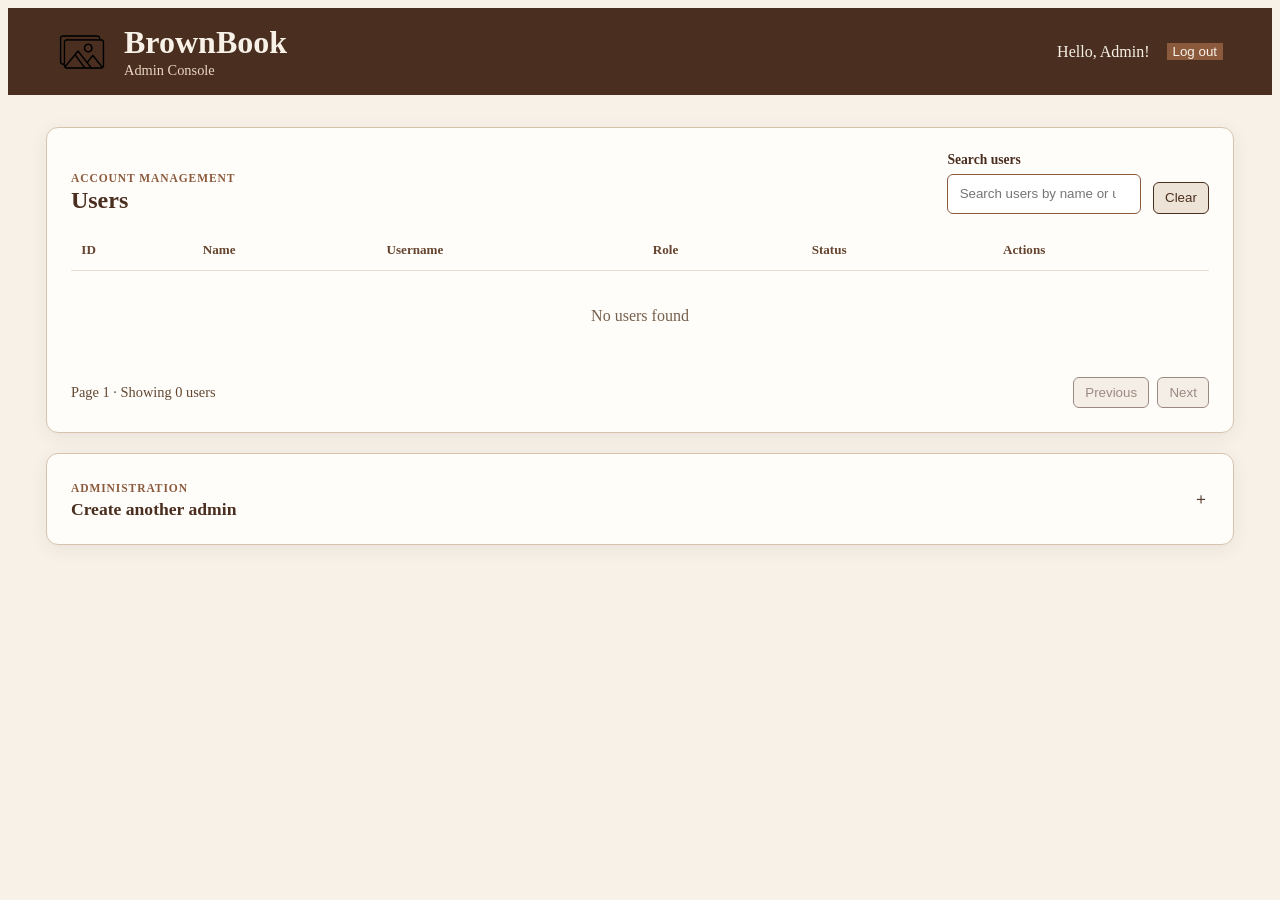
==== admin.html @ 1f363606 "Admin dashboard styling and logic." ====
<!DOCTYPE html>
<html lang="en">
<head>
    <meta charset="UTF-8">
    <meta name="viewport" content="width=device-width, initial-scale=1.0">
    <title>Admin - BrownBook</title>
    <link rel="icon" type="image/png" href="images/brownbook_logo.png">
    <link rel="stylesheet" href="style/basic_style.css">
    <link rel="stylesheet" href="style/admin.css">
    <script src="scripts/admin.js" defer></script>
</head>
<body>
    <header class="admin-header">
        <div class="brand">
            <img src="images/brownbook_logo.png" alt="BrownBook logo">
            <div><h1>BrownBook</h1><span class="subtitle">Admin Console</span></div>
        </div>
        <div class="header-actions">
            <p>Hello, <span id="admin-name"></span>!</p>
            <button id="logout-button" type="button">Log out</button>
        </div>
    </header>

    <div id="status-message" class="status-message" role="status" aria-live="polite"></div>

    <main class="admin-main">
        <section class="panel" aria-labelledby="users-heading">
            <div class="section-heading">
                <div><p class="eyebrow">Account management</p><h2 id="users-heading">Users</h2></div>
                <label class="search-control" for="user-search-bar">Search users
                    <input id="user-search-bar" type="search" placeholder="Search users by name or username" autocomplete="off">
                </label>
                <button id="user-search-clear" class="secondary-button" type="button">Clear</button>
            </div>
            <div class="table-wrap">
                <table id="users-table" aria-label="BrownBook user accounts">
                    <thead><tr><th scope="col">ID</th><th scope="col">Name</th><th scope="col">Username</th><th scope="col">Role</th><th scope="col">Status</th><th scope="col">Actions</th></tr></thead>
                    <tbody id="users-table-body"></tbody>
                </table>
                <p id="users-loading" class="table-message" hidden>Loading users…</p>
                <p id="users-empty" class="table-message" hidden>No users found</p>
            </div>
            <div class="pagination"><span id="page-info">Page 1</span><div><button id="page-prev" class="secondary-button" type="button">Previous</button><button id="page-next" class="secondary-button" type="button">Next</button></div></div>
        </section>

        <details class="panel create-panel">
            <summary><span><span class="eyebrow">Administration</span><strong>Create another admin</strong></span><span aria-hidden="true">＋</span></summary>
            <form id="create-admin-form" class="admin-form">
                <label for="new-admin-first">First name<input id="new-admin-first" name="firstName" type="text" maxlength="50" autocomplete="given-name"></label>
                <label for="new-admin-last">Last name<input id="new-admin-last" name="lastName" type="text" maxlength="50" autocomplete="family-name"></label>
                <label for="new-admin-login">Username<input id="new-admin-login" name="login" type="text" maxlength="50" required autocomplete="username"></label>
                <label for="new-admin-password">Password<input id="new-admin-password" name="password" type="password" required autocomplete="new-password"></label>
                <button type="submit">Create admin</button>
            </form>
        </details>

        <section id="contacts-panel" class="panel hidden" aria-labelledby="contacts-heading">
            <div class="section-heading">
                <h2 id="contacts-heading">Contacts for <span id="contacts-owner"></span></h2>
                <label class="search-control" for="admin-contact-search">Search contacts<input id="admin-contact-search" type="search" placeholder="Search this user's contacts" autocomplete="off"></label>
                <button id="contacts-close" class="secondary-button" type="button">Close</button>
            </div>
            <div class="table-wrap"><table aria-label="Read-only user contacts"><thead><tr><th scope="col">Name</th><th scope="col">Email</th><th scope="col">Phone</th></tr></thead><tbody id="admin-contacts-body"></tbody></table><p id="contacts-empty" class="table-message" hidden>No contacts found</p></div>
        </section>
    </main>
</body>
</html>
---- style/basic_style.css ----
:root {
    --dark-brown: #4a2e1f;
    --brown: #8b5a3c;
    --light-brown: #e8d8c4;
    --cream: #f7f1e8;
    --red: #B10909;
    --blue: #130580;
    --green: #058015;
}

body {
    background-color: var(--cream);
    color: var(--dark-brown);
}

button {
    background-color: var(--brown);
    color: var(--cream);
    border: 1px solid var(--dark-brown);
}

button {
    transition: background-color 150ms ease, transform 160ms ease-out;
}

button:active {
    transform: scale(0.97);
}

@media (hover: hover) and (pointer: fine) {
    button:hover {
        background-color: var(--dark-brown);
    }
}

@media (prefers-reduced-motion: reduce) {
    button:active {
        transform: none;
    }
}

input {
    background-color: white;
    border: 1px solid var(--brown);
    color: var(--dark-brown);
}

.flex-center {
    display: flex;
    justify-self: center;
}

.block-center {
    display: block;
    justify-self: center;
}

.text-center {
    text-align: center;
}

.text-large {
    font-size: 30px;
}

.text-medium {
    font-size: 20px;
}

.logo {
    width: 50px;
    height: 50px;
}

.big-name-text {
    font-size: 60px;
}

.hidden {
    visibility: hidden;
    opacity: 0;
}

.no-display {
    visibility: hidden;
    display: none;
}

.input-nodesign {
    border: none;
    field-sizing: content;
    padding: 10px;
}

.button-nodesign {
    border: none;
}
---- style/admin.css ----
.admin-header { display:flex; align-items:center; justify-content:space-between; gap:1rem; padding:1rem clamp(1rem,4vw,3rem); background:var(--dark-brown); color:var(--cream); }
.brand,.header-actions { display:flex; align-items:center; gap:1rem; }
.brand img { width:52px; height:52px; object-fit:contain; }
.brand h1 { margin:0; }
.subtitle { color:#ead7c1; font-size:.9rem; }
.header-actions p { margin:0; }
.admin-main { width:min(1200px,94%); margin:2rem auto; display:grid; gap:1.25rem; }
.panel { background:#fffdfa; border:1px solid #d7c3ac; border-radius:12px; padding:clamp(1rem,2vw,1.5rem); box-shadow:0 4px 18px #4a2e1f12; }
.section-heading { display:flex; align-items:end; gap:.75rem; margin-bottom:1rem; }
.section-heading h2 { margin:.15rem 0 0; }
.eyebrow { margin:0; text-transform:uppercase; letter-spacing:.08em; font-size:.72rem; font-weight:700; color:var(--brown); }
.search-control { display:grid; gap:.35rem; margin-left:auto; font-size:.85rem; font-weight:600; }
.search-control input,.admin-form input { box-sizing:border-box; min-height:2.5rem; padding:.55rem .7rem; border-radius:6px; }
.table-wrap { overflow-x:auto; }
table { width:100%; border-collapse:collapse; text-align:left; }
th,td { padding:.75rem .65rem; border-bottom:1px solid #e9dfd4; vertical-align:middle; }
th { color:#65452f; font-size:.82rem; }
tbody tr:last-child td { border-bottom:0; }
.disabled-row { opacity:.58; background:#f1ece6; }
.badge { display:inline-block; border-radius:999px; padding:.2rem .55rem; font-size:.78rem; font-weight:700; background:#eee3d7; color:#51351f; }
.badge.admin { background:#e9e3f6; color:#49327b; }
.badge.active { background:#e0f1e4; color:#236337; }
.badge.disabled { background:#f7e3df; color:#8a3024; }
.row-actions { display:flex; flex-wrap:wrap; gap:.4rem; }
.row-actions button,.pagination button,.secondary-button { padding:.45rem .7rem; border-radius:6px; }
.secondary-button { background:#eee3d7; color:var(--dark-brown); }
.row-actions .danger-button { background:#9d3d30; }
.table-message { padding:1.25rem; text-align:center; color:#765f4c; }
.pagination { display:flex; align-items:center; justify-content:space-between; padding-top:1rem; color:#624832; font-size:.9rem; }
.pagination div { display:flex; gap:.5rem; }
.create-panel summary { display:flex; justify-content:space-between; align-items:center; cursor:pointer; list-style:none; }
.create-panel summary::-webkit-details-marker { display:none; }
.create-panel summary strong { display:block; margin-top:.2rem; font-size:1.1rem; }
.admin-form { display:grid; grid-template-columns:repeat(4,minmax(0,1fr)); gap:.8rem; align-items:end; padding-top:1.2rem; }
.admin-form label { display:grid; gap:.35rem; font-size:.85rem; font-weight:600; }
.admin-form button { min-height:2.5rem; border-radius:6px; }
.status-message { display:none; position:sticky; top:.5rem; z-index:2; width:max-content; max-width:90%; margin:.75rem auto 0; padding:.7rem 1rem; border-radius:8px; box-shadow:0 3px 12px #0002; }
.status-message.visible { display:block; }
.status-message.success { background:#e0f1e4; color:#236337; }
.status-message.error { background:#f7e3df; color:#8a3024; }
.hidden { display:none !important; }
button:disabled { cursor:not-allowed; opacity:.55; }
@media (max-width:760px) { .section-heading { align-items:stretch; flex-wrap:wrap; }.search-control { width:100%; margin-left:0; }.admin-form { grid-template-columns:repeat(2,minmax(0,1fr)); } }
@media (max-width:480px) { .admin-header { align-items:flex-start; flex-direction:column; }.admin-form { grid-template-columns:1fr; }.pagination { align-items:flex-start; flex-direction:column; gap:.75rem; } }
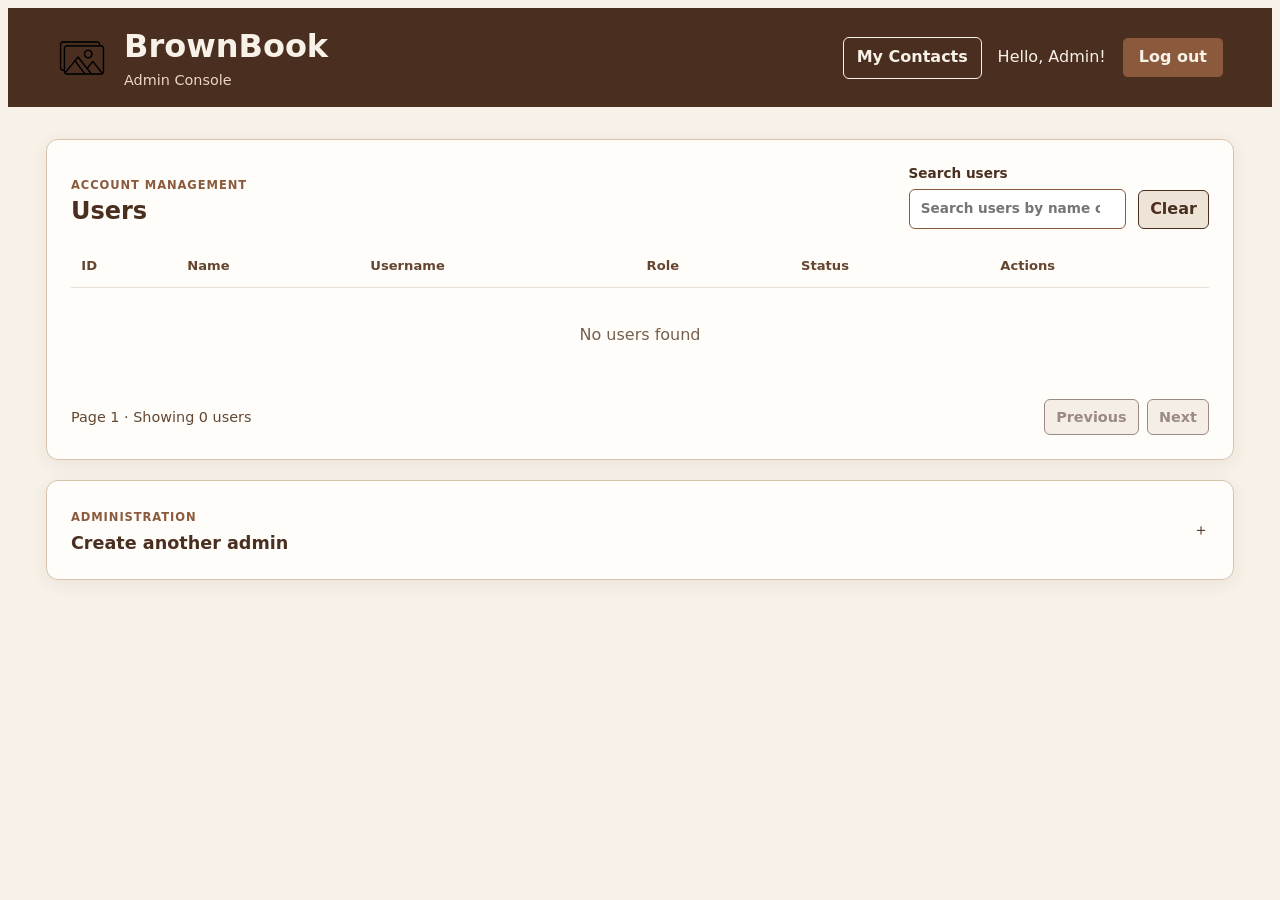
==== commit 052e8405: "Update api endpoints." ====
--- a/admin.html
+++ b/admin.html
@@ -16,6 +16,7 @@
             <div><h1>BrownBook</h1><span class="subtitle">Admin Console</span></div>
         </div>
         <div class="header-actions">
+            <a class="header-link" href="contacts.html">My Contacts</a>
             <p>Hello, <span id="admin-name"></span>!</p>
             <button id="logout-button" type="button">Log out</button>
         </div>
--- a/style/basic_style.css
+++ b/style/basic_style.css
@@ -3,6 +3,8 @@
     --brown: #8b5a3c;
     --light-brown: #e8d8c4;
     --cream: #f7f1e8;
+    --border: #d7c3ac;
+    --surface: #fffdfa;
     --red: #B10909;
     --blue: #130580;
     --green: #058015;
@@ -11,12 +13,18 @@
 body {
     background-color: var(--cream);
     color: var(--dark-brown);
+    font-family: system-ui, -apple-system, "Segoe UI", Roboto, sans-serif;
+    line-height: 1.4;
 }
 
 button {
     background-color: var(--brown);
     color: var(--cream);
     border: 1px solid var(--dark-brown);
+    border-radius: 6px;
+    padding: .5rem 1rem;
+    font: inherit;
+    font-weight: 600;
 }
 
 button {
@@ -42,7 +50,26 @@
 input {
     background-color: white;
     border: 1px solid var(--brown);
+    border-radius: 6px;
+    padding: .55rem .7rem;
     color: var(--dark-brown);
+    font: inherit;
+    transition: border-color 150ms ease, box-shadow 150ms ease;
+}
+
+input:focus {
+    outline: none;
+    border-color: var(--dark-brown);
+    box-shadow: 0 0 0 3px rgba(139, 90, 60, 0.2);
+}
+
+a {
+    color: var(--brown);
+    text-decoration: none;
+}
+
+a:hover {
+    text-decoration: underline;
 }
 
 .flex-center {
@@ -72,6 +99,18 @@
     height: 50px;
 }
 
+.header-content {
+    display: flex;
+    align-items: center;
+    justify-content: center;
+    gap: .75rem;
+    margin-top: 3rem;
+}
+
+.header-content h1 {
+    margin: 0;
+}
+
 .big-name-text {
     font-size: 60px;
 }
@@ -94,4 +133,6 @@
 
 .button-nodesign {
     border: none;
-}+    border-radius: 0;
+    padding: 0;
+}
--- a/style/admin.css
+++ b/style/admin.css
@@ -1,5 +1,7 @@
 .admin-header { display:flex; align-items:center; justify-content:space-between; gap:1rem; padding:1rem clamp(1rem,4vw,3rem); background:var(--dark-brown); color:var(--cream); }
 .brand,.header-actions { display:flex; align-items:center; gap:1rem; }
+.header-link { display:inline-block; padding:.55rem .8rem; border:1px solid currentColor; border-radius:6px; color:inherit; text-decoration:none; font-weight:600; }
+.header-link:hover { background:var(--brown); }
 .brand img { width:52px; height:52px; object-fit:contain; }
 .brand h1 { margin:0; }
 .subtitle { color:#ead7c1; font-size:.9rem; }
@@ -41,4 +43,4 @@
 .hidden { display:none !important; }
 button:disabled { cursor:not-allowed; opacity:.55; }
 @media (max-width:760px) { .section-heading { align-items:stretch; flex-wrap:wrap; }.search-control { width:100%; margin-left:0; }.admin-form { grid-template-columns:repeat(2,minmax(0,1fr)); } }
-@media (max-width:480px) { .admin-header { align-items:flex-start; flex-direction:column; }.admin-form { grid-template-columns:1fr; }.pagination { align-items:flex-start; flex-direction:column; gap:.75rem; } }
+@media (max-width:480px) { .admin-header { align-items:flex-start; flex-direction:column; }.header-actions { flex-wrap:wrap; }.admin-form { grid-template-columns:1fr; }.pagination { align-items:flex-start; flex-direction:column; gap:.75rem; } }
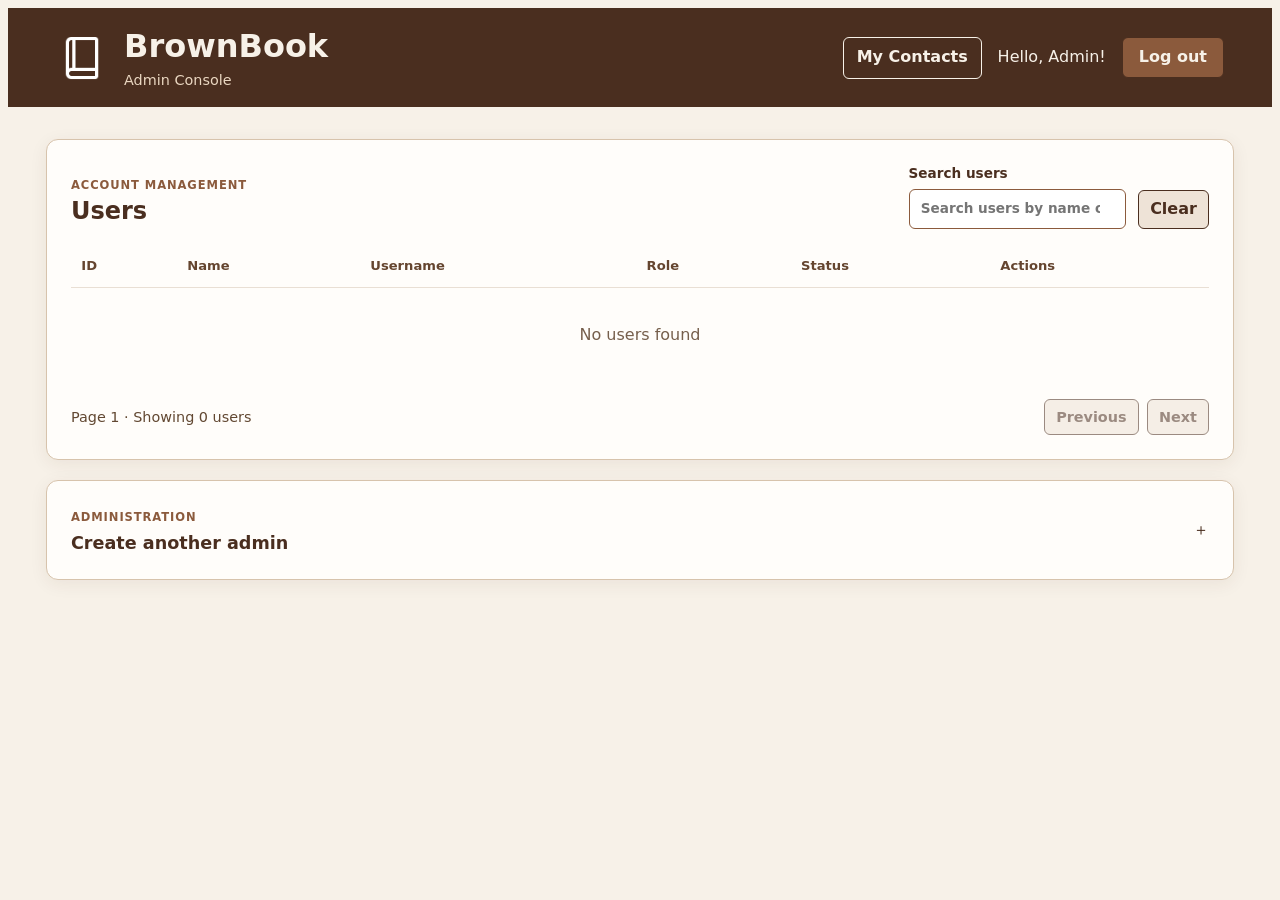
==== commit a88078a5: "made a logo for website :)" ====
--- a/admin.html
+++ b/admin.html
@@ -4,7 +4,7 @@
     <meta charset="UTF-8">
     <meta name="viewport" content="width=device-width, initial-scale=1.0">
     <title>Admin - BrownBook</title>
-    <link rel="icon" type="image/png" href="images/brownbook_logo.png">
+    <link rel="icon" type="image/png" href="images/brownbook_logo.png?v=2">
     <link rel="stylesheet" href="style/basic_style.css">
     <link rel="stylesheet" href="style/admin.css">
     <script src="scripts/admin.js" defer></script>
@@ -12,7 +12,7 @@
 <body>
     <header class="admin-header">
         <div class="brand">
-            <img src="images/brownbook_logo.png" alt="BrownBook logo">
+            <img src="images/brownbook_logo.png?v=2" alt="BrownBook logo">
             <div><h1>BrownBook</h1><span class="subtitle">Admin Console</span></div>
         </div>
         <div class="header-actions">
--- a/style/basic_style.css
+++ b/style/basic_style.css
@@ -3,6 +3,8 @@
     --brown: #8b5a3c;
     --light-brown: #e8d8c4;
     --cream: #f7f1e8;
+    --text: #ffffff;
+    --bg_color: #f7f1e8;
     --border: #d7c3ac;
     --surface: #fffdfa;
     --red: #B10909;
@@ -11,7 +13,7 @@
 }
 
 body {
-    background-color: var(--cream);
+    background-color: var(--bg_color);
     color: var(--dark-brown);
     font-family: system-ui, -apple-system, "Segoe UI", Roboto, sans-serif;
     line-height: 1.4;
--- a/style/admin.css
+++ b/style/admin.css
@@ -1,46 +1,249 @@
-.admin-header { display:flex; align-items:center; justify-content:space-between; gap:1rem; padding:1rem clamp(1rem,4vw,3rem); background:var(--dark-brown); color:var(--cream); }
-.brand,.header-actions { display:flex; align-items:center; gap:1rem; }
-.header-link { display:inline-block; padding:.55rem .8rem; border:1px solid currentColor; border-radius:6px; color:inherit; text-decoration:none; font-weight:600; }
-.header-link:hover { background:var(--brown); }
-.brand img { width:52px; height:52px; object-fit:contain; }
-.brand h1 { margin:0; }
-.subtitle { color:#ead7c1; font-size:.9rem; }
-.header-actions p { margin:0; }
-.admin-main { width:min(1200px,94%); margin:2rem auto; display:grid; gap:1.25rem; }
-.panel { background:#fffdfa; border:1px solid #d7c3ac; border-radius:12px; padding:clamp(1rem,2vw,1.5rem); box-shadow:0 4px 18px #4a2e1f12; }
-.section-heading { display:flex; align-items:end; gap:.75rem; margin-bottom:1rem; }
-.section-heading h2 { margin:.15rem 0 0; }
-.eyebrow { margin:0; text-transform:uppercase; letter-spacing:.08em; font-size:.72rem; font-weight:700; color:var(--brown); }
-.search-control { display:grid; gap:.35rem; margin-left:auto; font-size:.85rem; font-weight:600; }
-.search-control input,.admin-form input { box-sizing:border-box; min-height:2.5rem; padding:.55rem .7rem; border-radius:6px; }
-.table-wrap { overflow-x:auto; }
-table { width:100%; border-collapse:collapse; text-align:left; }
-th,td { padding:.75rem .65rem; border-bottom:1px solid #e9dfd4; vertical-align:middle; }
-th { color:#65452f; font-size:.82rem; }
-tbody tr:last-child td { border-bottom:0; }
-.disabled-row { opacity:.58; background:#f1ece6; }
-.badge { display:inline-block; border-radius:999px; padding:.2rem .55rem; font-size:.78rem; font-weight:700; background:#eee3d7; color:#51351f; }
-.badge.admin { background:#e9e3f6; color:#49327b; }
-.badge.active { background:#e0f1e4; color:#236337; }
-.badge.disabled { background:#f7e3df; color:#8a3024; }
-.row-actions { display:flex; flex-wrap:wrap; gap:.4rem; }
-.row-actions button,.pagination button,.secondary-button { padding:.45rem .7rem; border-radius:6px; }
-.secondary-button { background:#eee3d7; color:var(--dark-brown); }
-.row-actions .danger-button { background:#9d3d30; }
-.table-message { padding:1.25rem; text-align:center; color:#765f4c; }
-.pagination { display:flex; align-items:center; justify-content:space-between; padding-top:1rem; color:#624832; font-size:.9rem; }
-.pagination div { display:flex; gap:.5rem; }
-.create-panel summary { display:flex; justify-content:space-between; align-items:center; cursor:pointer; list-style:none; }
-.create-panel summary::-webkit-details-marker { display:none; }
-.create-panel summary strong { display:block; margin-top:.2rem; font-size:1.1rem; }
-.admin-form { display:grid; grid-template-columns:repeat(4,minmax(0,1fr)); gap:.8rem; align-items:end; padding-top:1.2rem; }
-.admin-form label { display:grid; gap:.35rem; font-size:.85rem; font-weight:600; }
-.admin-form button { min-height:2.5rem; border-radius:6px; }
-.status-message { display:none; position:sticky; top:.5rem; z-index:2; width:max-content; max-width:90%; margin:.75rem auto 0; padding:.7rem 1rem; border-radius:8px; box-shadow:0 3px 12px #0002; }
-.status-message.visible { display:block; }
-.status-message.success { background:#e0f1e4; color:#236337; }
-.status-message.error { background:#f7e3df; color:#8a3024; }
-.hidden { display:none !important; }
-button:disabled { cursor:not-allowed; opacity:.55; }
-@media (max-width:760px) { .section-heading { align-items:stretch; flex-wrap:wrap; }.search-control { width:100%; margin-left:0; }.admin-form { grid-template-columns:repeat(2,minmax(0,1fr)); } }
-@media (max-width:480px) { .admin-header { align-items:flex-start; flex-direction:column; }.header-actions { flex-wrap:wrap; }.admin-form { grid-template-columns:1fr; }.pagination { align-items:flex-start; flex-direction:column; gap:.75rem; } }
+.admin-header {
+  display:flex;
+  align-items:center;
+  justify-content:space-between;
+  gap:1rem;
+  padding:1rem clamp(1rem,4vw,3rem);
+  background:var(--dark-brown);
+  color:var(--cream);
+}
+.brand,.header-actions {
+  display:flex;
+  align-items:center;
+  gap:1rem;
+}
+.header-link {
+  display:inline-block;
+  padding:.55rem .8rem;
+  border:1px solid currentColor;
+  border-radius:6px;
+  color:inherit;
+  text-decoration:none;
+  font-weight:600;
+}
+.header-link:hover {
+  background:var(--brown);
+}
+.brand img {
+  width:52px;
+  height:52px;
+  object-fit:contain;
+  filter:brightness(0) invert(1);
+}
+.brand h1 {
+  margin:0;
+}
+.subtitle {
+  color:#ead7c1;
+  font-size:.9rem;
+}
+.header-actions p {
+  margin:0;
+}
+.admin-main {
+  width:min(1200px,94%);
+  margin:2rem auto;
+  display:grid;
+  gap:1.25rem;
+}
+.panel {
+  background:#fffdfa;
+  border:1px solid #d7c3ac;
+  border-radius:12px;
+  padding:clamp(1rem,2vw,1.5rem);
+  box-shadow:0 4px 18px #4a2e1f12;
+}
+.section-heading {
+  display:flex;
+  align-items:end;
+  gap:.75rem;
+  margin-bottom:1rem;
+}
+.section-heading h2 {
+  margin:.15rem 0 0;
+}
+.eyebrow {
+  margin:0;
+  text-transform:uppercase;
+  letter-spacing:.08em;
+  font-size:.72rem;
+  font-weight:700;
+  color:var(--brown);
+}
+.search-control {
+  display:grid;
+  gap:.35rem;
+  margin-left:auto;
+  font-size:.85rem;
+  font-weight:600;
+}
+.search-control input,.admin-form input {
+  box-sizing:border-box;
+  min-height:2.5rem;
+  padding:.55rem .7rem;
+  border-radius:6px;
+}
+.table-wrap {
+  overflow-x:auto;
+}
+table {
+  width:100%;
+  border-collapse:collapse;
+  text-align:left;
+}
+th,td {
+  padding:.75rem .65rem;
+  border-bottom:1px solid #e9dfd4;
+  vertical-align:middle;
+}
+th {
+  color:#65452f;
+  font-size:.82rem;
+}
+tbody tr:last-child td {
+  border-bottom:0;
+}
+.disabled-row {
+  opacity:.58;
+  background:#f1ece6;
+}
+.badge {
+  display:inline-block;
+  border-radius:999px;
+  padding:.2rem .55rem;
+  font-size:.78rem;
+  font-weight:700;
+  background:#eee3d7;
+  color:#51351f;
+}
+.badge.admin {
+  background:#e9e3f6;
+  color:#49327b;
+}
+.badge.active {
+  background:#e0f1e4;
+  color:#236337;
+}
+.badge.disabled {
+  background:#f7e3df;
+  color:#8a3024;
+}
+.row-actions {
+  display:flex;
+  flex-wrap:wrap;
+  gap:.4rem;
+}
+.row-actions button,.pagination button,.secondary-button {
+  padding:.45rem .7rem;
+  border-radius:6px;
+}
+.secondary-button {
+  background:#eee3d7;
+  color:var(--dark-brown);
+}
+.row-actions .danger-button {
+  background:#9d3d30;
+}
+.table-message {
+  padding:1.25rem;
+  text-align:center;
+  color:#765f4c;
+}
+.pagination {
+  display:flex;
+  align-items:center;
+  justify-content:space-between;
+  padding-top:1rem;
+  color:#624832;
+  font-size:.9rem;
+}
+.pagination div {
+  display:flex;
+  gap:.5rem;
+}
+.create-panel summary {
+  display:flex;
+  justify-content:space-between;
+  align-items:center;
+  cursor:pointer;
+  list-style:none;
+}
+.create-panel summary::-webkit-details-marker {
+  display:none;
+}
+.create-panel summary strong {
+  display:block;
+  margin-top:.2rem;
+  font-size:1.1rem;
+}
+.admin-form {
+  display:grid;
+  grid-template-columns:repeat(4,minmax(0,1fr));
+  gap:.8rem;
+  align-items:end;
+  padding-top:1.2rem;
+}
+.admin-form label {
+  display:grid;
+  gap:.35rem;
+  font-size:.85rem;
+  font-weight:600;
+}
+.admin-form button {
+  min-height:2.5rem;
+  border-radius:6px;
+}
+.status-message {
+  display:none;
+  position:sticky;
+  top:.5rem;
+  z-index:2;
+  width:max-content;
+  max-width:90%;
+  margin:.75rem auto 0;
+  padding:.7rem 1rem;
+  border-radius:8px;
+  box-shadow:0 3px 12px #0002;
+}
+.status-message.visible {
+  display:block;
+}
+.status-message.success {
+  background:#e0f1e4;
+  color:#236337;
+}
+.status-message.error {
+  background:#f7e3df;
+  color:#8a3024;
+}
+.hidden {
+  display:none !important;
+}
+button:disabled {
+  cursor:not-allowed;
+  opacity:.55;
+}
+@media (max-width:760px) {
+  .section-heading {
+    align-items:stretch;
+    flex-wrap:wrap;
+  }.search-control {
+    width:100%;
+    margin-left:0;
+  }.admin-form {
+    grid-template-columns:repeat(2,minmax(0,1fr));
+  }
+}
+@media (max-width:480px) {
+  .admin-header {
+    align-items:flex-start;
+    flex-direction:column;
+  }.header-actions {
+    flex-wrap:wrap;
+  }.admin-form {
+    grid-template-columns:1fr;
+  }.pagination {
+    align-items:flex-start;
+    flex-direction:column;
+    gap:.75rem;
+} }
